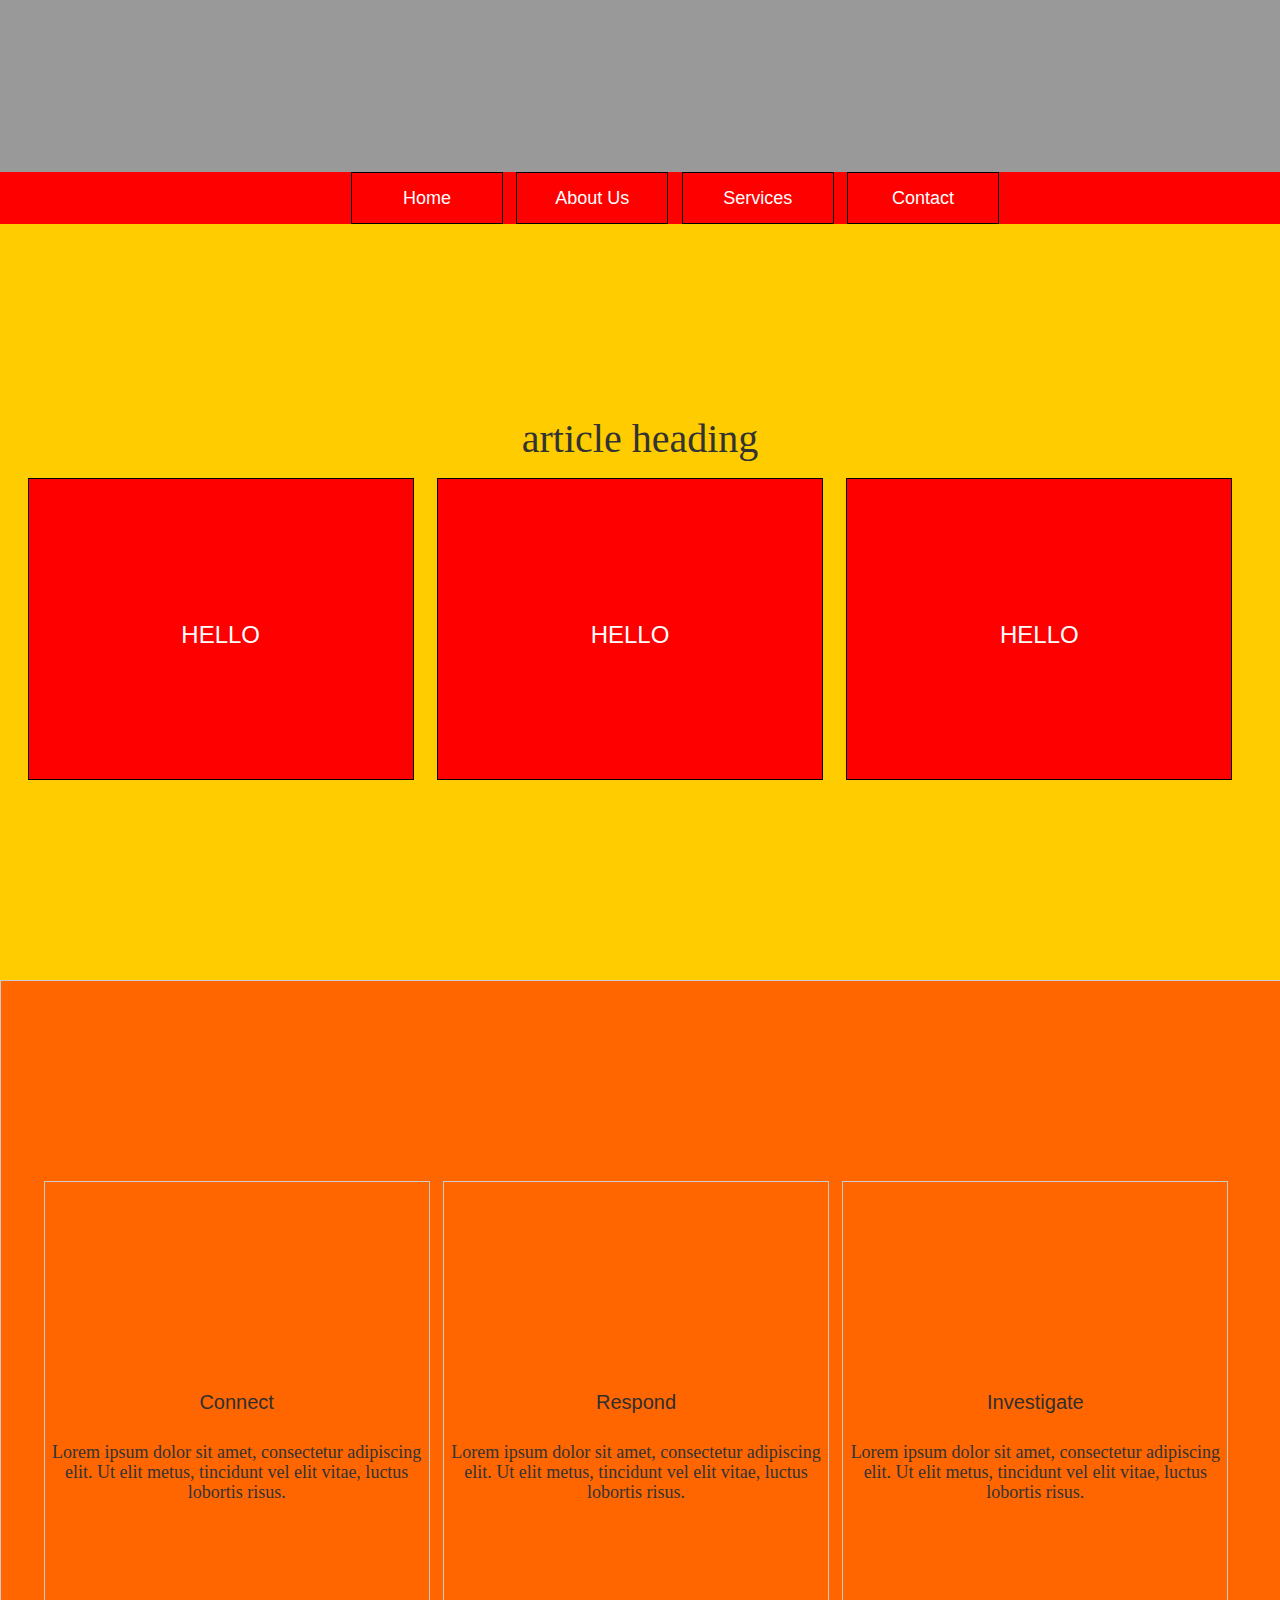
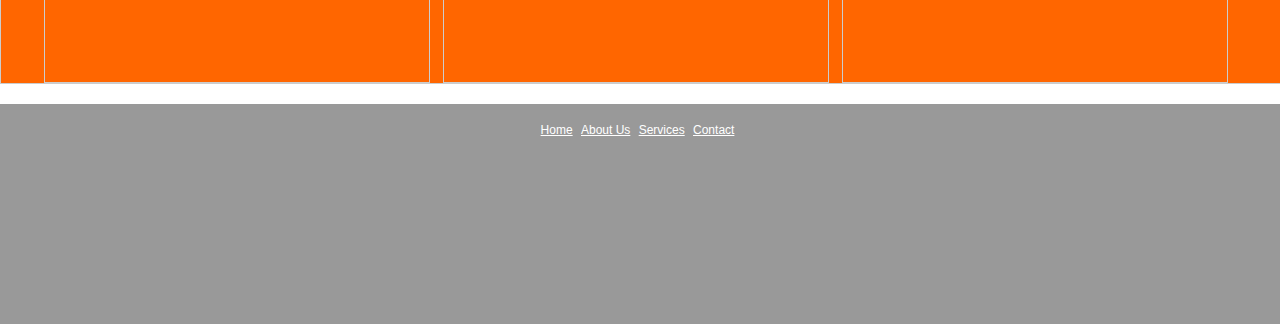
==== index.html @ f9637717 "hurry up and work" ====
<!DOCTYPE html>
<html lang="en">
<head>
	<!-- TITLE -->
	<title>first site | Home</title>

	<!-- META -->
	<meta charset="utf-8" />
  <link rel="stylesheet" type="text/css" href="css/test.css">
	<link href="https://fonts.googleapis.com/css?family=Lato:400,300,700" rel="stylesheet" type="text/css">
</head>
    <body>
    <header>

    <nav role="navigation">
        <ul>
          <li><a href="index.html" >Home</a></li>
          <li><a href="about.html" >About Us</a></li>
          <li><a href="services.html" >Services</a></li>
          <li><a href="contact.html" >Contact</a></li>
        </ul>
    </nav>
    </header>

        <section>
            <article>
            <h2>article heading</h2>
                <div class="bigBox">
                    <h3>Hello</h3>
                </div><!--dBox-->
                <div class="bigBox">
                    <h3>Hello</h3>
                </div><!--dBox-->
                <div class="bigBox">
                    <h3>Hello</h3>
                </div><!--dBox-->
            </article><!--article-->
          </section><!-- section -->

  		<section class="icon-holder">
        		<article class="icon-info">
            		<div id="icon1"></div>
             			<h4>Connect</h4>
             			<h5>Lorem ipsum dolor sit amet, consectetur adipiscing elit. Ut elit metus, tincidunt vel elit vitae, luctus lobortis risus.</h5>
             		</article>

           		<article class="icon-info">
            		<div id="icon2"></div>
              			<h4>Respond</h4>
              			<h5>Lorem ipsum dolor sit amet, consectetur adipiscing elit. Ut elit metus, tincidunt vel elit vitae, luctus lobortis risus.</h5>
              		</article>

            	<article class="icon-info">
            		<div id="icon3"></div>
              			<h4>Investigate</h4>
              			<h5>Lorem ipsum dolor sit amet, consectetur adipiscing elit. Ut elit metus, tincidunt vel elit vitae, luctus lobortis risus.</h5>
              		</article>
         </section><!--icon-holder end-->


    <footer>
        <a href="index.html">Home</a>
        <a href="about.html">About Us</a>
        <a href="services.html">Services</a>
        <a href="contact.html">Contact</a>
        </footer>
    </body>
</html>
---- css/test.css ----
/* CSS Document */
/* This is how you write style comments */
		/* CSS Styles in the head are called Inline Styles  */
		/* TAG STYLE : this is the default settings for the webpage style */
			html{height:101%;}
			body{
				margin:0px;
				padding:0px;
				font-size:12px;
				line-height:12px;
				font-weight:400;
				font-family: Verdana, Geneva, sans-serif;
				background-color:#FFF;
				color:#333; /* equal to Grey */
				text-align:center; /* Used by older IE browsers to center page */
			}

		/* These are the styles for text */
			h1,h2,h3,h4,h5,h6{padding:0px;font-weight:500;font-family: Baskerville, "Palatino Linotype", Palatino, "Century Schoolbook L", "Times New Roman", serif;clear:both;}
			h1{font-size:60px;}
			h2{font-size:40px;}
			h3{font-size:24px;}
			h4{font-size:20px;}
			h5{font-size:18px;}
			h6{font-size:16px;}


	header{
		  		width:100%;
				height:200px;
				position:fixed;
				top:0px;
				padding-top:20px;
				background-color:#999;
				z-index:996;
				}


	nav {
				width:100%;
				height:60px;
				position:fixed;
				margin-top:140px;
				background-color:transparent;
				z-index:997;
		}

		nav ul {
				width:100%;
				height: auto;
				background-color:#FF0000;


			}

		nav ul li {
				width: 150px;
				height:30px;
				display:inline-block;
				background-color:#FF0000;
				margin-right:10px;
				padding-top:20px;
				border: solid 1px #000;

			}

		nav ul li a {

				color:#FFF;
				font-family: Gotham, "Helvetica Neue", Helvetica, Arial, sans-serif;
				font-size:18px;
				text-decoration:none;
				line-height:10px;
				}

		nav ul li:hover{
			background-color:#D10407;
			border: none;

			}

		nav ul li a:hover {
				color:#CCC;

				}

		section{
				margin:0px;
				width:100%;
				height:auto;
				background-color:#F60;
				margin-left:auto;
				margin-right:auto;
				z-index:10;
		}

		article{
				margin:0px;
				width:100%;
				height:auto;
				background-color:#FFCC00;
				margin-top:200px;
				margin-left:auto;
				margin-right:auto;
				padding-top:200px;
				padding-bottom:200px;
				z-index:11;
				}

	/* a # is how you denote a div in CSS */
		#dBox{
				width:30%;
				height:300px;
				background-color:#FF0000;
				border: #000 solid 1px;
				margin-left:auto;
				margin-right:auto;
				z-index:12;
			}

		.bigBox{
				display:inline-block;
				width:30%;
				height:300px;
				background-color:#FF0000;
				border: #000 solid 1px;
				margin-left:auto;
				margin-right:20px;
				z-index:12;
			}

		.bigBox h3{
				width:auto;
				height:auto;
				background-color:transparent;
				color:#FFF;
				font-family: Helvetica, Arial, sans-serif;
				margin-left:auto;
				margin-right:auto;
				margin-top:150px;
				text-transform: uppercase;
				z-index:13;

			}
/*------------------  ICONS ---------------------------*/

section.icon-holder {
				display:inline-block;
				width:100%;
				height:auto;
				margin-bottom:20px;
				border: solid 1px #CCC;

				}

article.icon-info{
				width:30%;
				height:300px;
				display:inline-block;
				margin-right:10px;
				list-style:none;
				text-align:center;
				padding-top:0px;
				background-color:transparent;
				border: solid 1px #CCC;
				font-family: Arial, Helvetica, sans-serif;
				font-size:16px;
				line-height:20px;

				}

	#icon1 {width: 200px; height:200px;margin-left:auto;margin-right:auto; background-image: url("images/icon1.png");
    background-repeat: no-repeat;background-position:40% top;}
	 #icon2 {width: 200px; height:200px; margin-left:auto;margin-right:auto;background-image: url("images/icon2.png");background-repeat: no-repeat;background-position:40% top;}
	#icon3 {width: 200px; height:200px; margin-left:auto;margin-right:auto;background-image: url("images/icon3.png");
    background-repeat: no-repeat;background-position:40% top;
	}


		.icon-info h4, .icon-info h6{

							background-color:transparent;
							color:#302F2F;
							font-family:Arial, Arial, Helvetica, sans-serif;
							margin-left:auto;
							margin-right:auto;
							margin-top:10px;
							z-index:13;

						}




/*------------------------------FOOTER---------------------------------*/
		footer {
				width:100%;
				height:200px;
				position:relative;
				bottom:0px;
				padding-top:20px;
				background-color:#999;

			}

		footer a{
				width:auto;
				height:50px;
				font-family:Helvetica, Arial, sans-serif;
				font-size: 1em;
				margin-right: 5px;
				color:#FFF;
			}

		footer a:hover {
				color:#FF0000; /*red*/
			}
		footer a:visited {
				color:#FF0; /*yellow*/
			}

		footer a:focus{
				color:#CC0; /* apple green */
			}
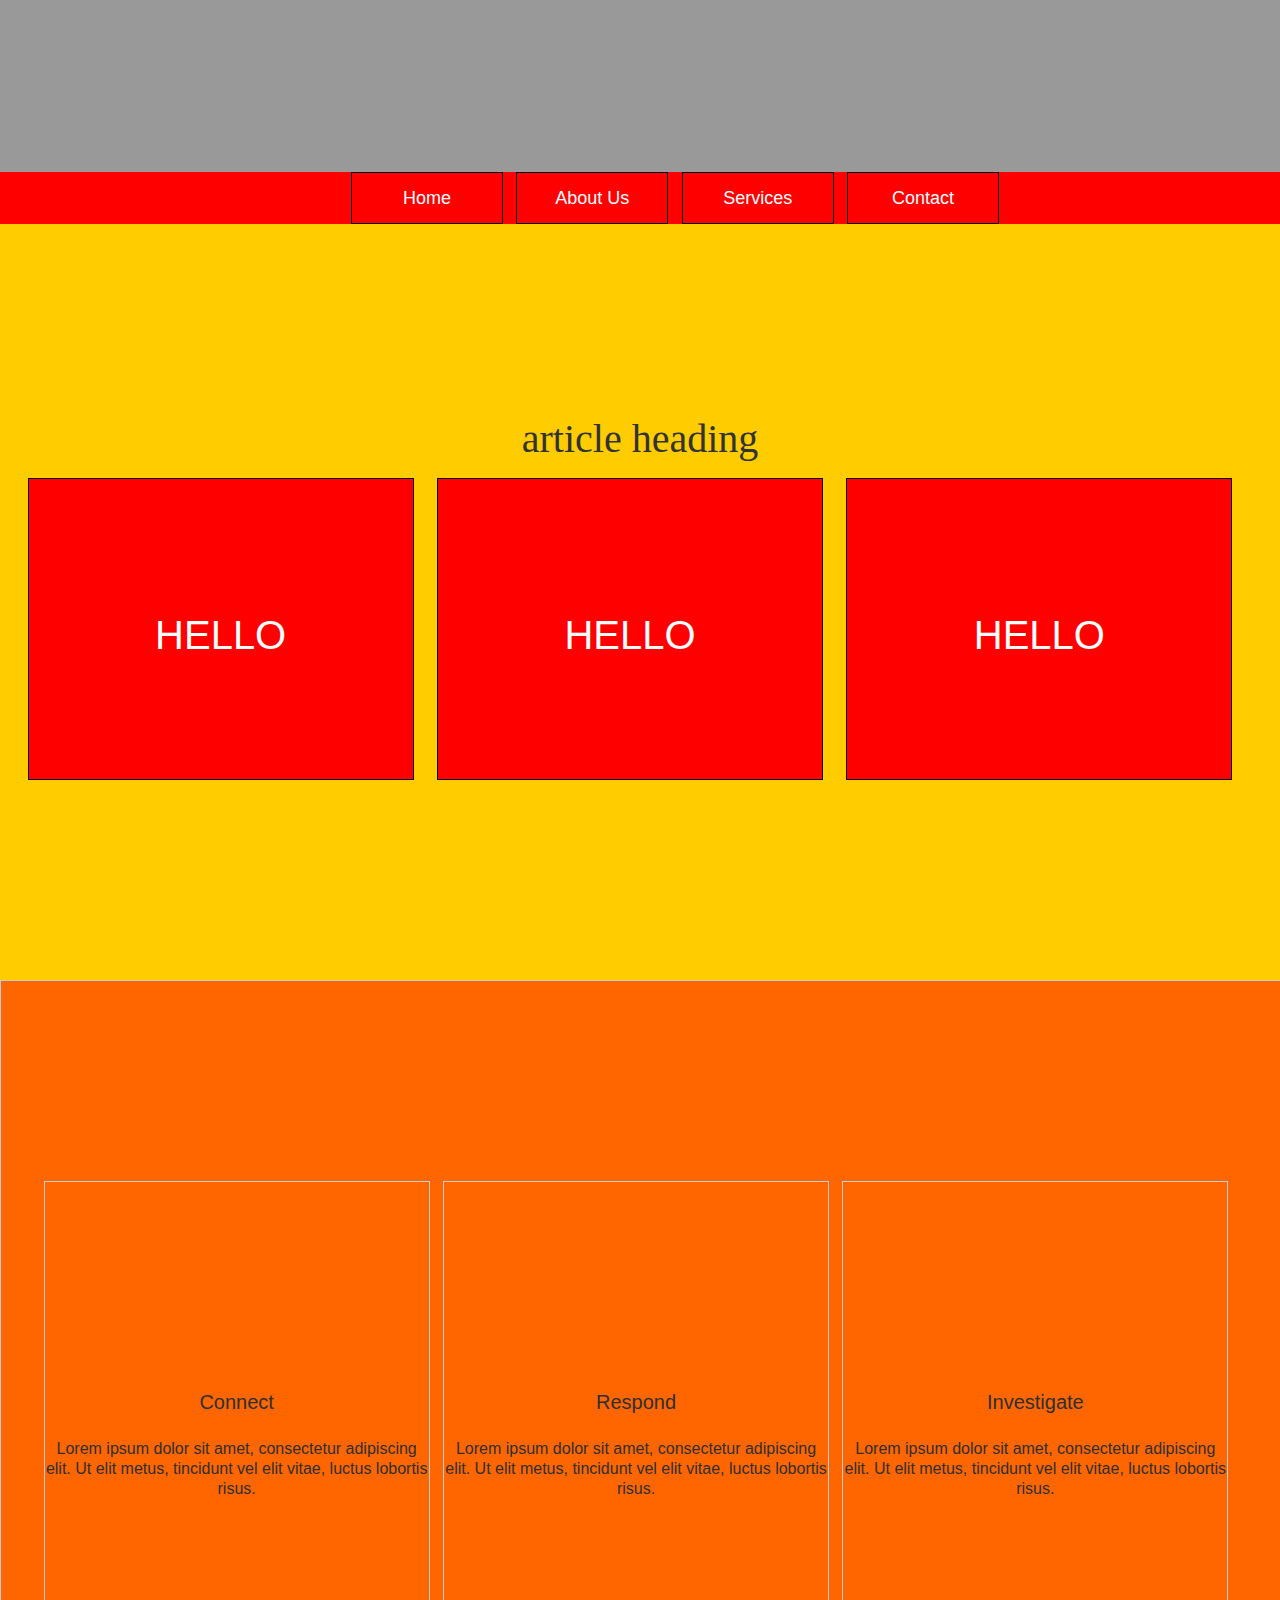
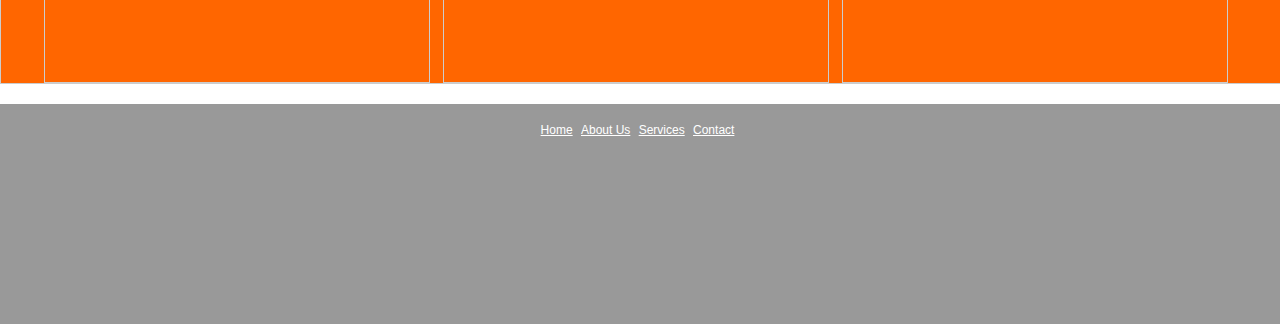
==== commit a9b9721e: "(hopefully) final commit" ====
--- a/index.html
+++ b/index.html
@@ -6,7 +6,7 @@
 
 	<!-- META -->
 	<meta charset="utf-8" />
-  <link rel="stylesheet" type="text/css" href="css/test.css">
+  <link rel="stylesheet" type="text/css" href="css/styles.css">
 	<link href="https://fonts.googleapis.com/css?family=Lato:400,300,700" rel="stylesheet" type="text/css">
 </head>
     <body>
--- a/css/styles.css
+++ b/css/styles.css
@@ -0,0 +1,235 @@
+/* CSS Document */
+/* This is how you write style comments */
+		/* CSS Styles in the head are called Inline Styles  */
+		/* TAG STYLE : this is the default settings for the webpage style */
+			html{height:101%;}
+			body{
+				margin:0px;
+				padding:0px;
+				font-size:12px;
+				line-height:12px;
+				font-weight:400;
+				font-family: Verdana, Geneva, sans-serif;
+				background-color:#FFF;
+				color:#333; /* equal to Grey */
+				text-align:center; /* Used by older IE browsers to center page */
+			}
+
+		/* These are the styles for text */
+			h1,h2,h3,h4,h5,h6{padding:0px;font-weight:500;font-family: Baskerville, "Palatino Linotype", Palatino, "Century Schoolbook L", "Times New Roman", serif;clear:both;}
+			h1{font-size:60px;}
+			h2{font-size:40px;}
+			h3{font-size:24px;}
+			h4{font-size:20px;}
+			h5{font-size:18px;}
+			h6{font-size:16px;}
+
+			#h2Replacement {
+				font-size: 40px;
+			}
+
+			#sorryNoPage {
+				font-size: 20px;
+			}
+
+
+	header{
+		  		width:100%;
+				height:200px;
+				position:fixed;
+				top:0px;
+				padding-top:20px;
+				background-color:#999;
+				z-index:996;
+				}
+
+
+	nav {
+				width:100%;
+				height:60px;
+				position:fixed;
+				margin-top:140px;
+				background-color:transparent;
+				z-index:997;
+		}
+
+		nav ul {
+				width:100%;
+				height: auto;
+				background-color:#FF0000;
+
+
+			}
+
+		nav ul li {
+				width: 150px;
+				height:30px;
+				display:inline-block;
+				background-color:#FF0000;
+				margin-right:10px;
+				padding-top:20px;
+				border: solid 1px #000;
+
+			}
+
+		nav ul li a {
+
+				color:#FFF;
+				font-family: Gotham, "Helvetica Neue", Helvetica, Arial, sans-serif;
+				font-size:18px;
+				text-decoration:none;
+				line-height:10px;
+				}
+
+		nav ul li:hover{
+			background-color:#D10407;
+			border: none;
+
+			}
+
+		nav ul li a:hover {
+				color:#CCC;
+
+				}
+
+		section{
+				margin:0px;
+				width:100%;
+				height:auto;
+				background-color:#F60;
+				margin-left:auto;
+				margin-right:auto;
+				z-index:10;
+		}
+
+		article{
+				margin:0px;
+				width:100%;
+				height:auto;
+				background-color:#FFCC00;
+				margin-top:200px;
+				margin-left:auto;
+				margin-right:auto;
+				padding-top:200px;
+				padding-bottom:200px;
+				z-index:11;
+				}
+
+	/* a # is how you denote a div in CSS */
+		#dBox{
+				width:30%;
+				height:300px;
+				background-color:#FF0000;
+				border: #000 solid 1px;
+				margin-left:auto;
+				margin-right:auto;
+				z-index:12;
+			}
+
+		.bigBox{
+				display:inline-block;
+				width:30%;
+				height:300px;
+				background-color:#FF0000;
+				border: #000 solid 1px;
+				margin-left:auto;
+				margin-right:20px;
+				z-index:12;
+			}
+
+		.bigBox h3{
+				width:auto;
+				height:auto;
+				background-color:transparent;
+				color:#FFF;
+				font-family: Helvetica, Arial, sans-serif;
+				margin-left:auto;
+				margin-right:auto;
+				margin-top:150px;
+				text-transform: uppercase;
+				z-index:13;
+				font-size: 40px;
+			}
+/*------------------  ICONS ---------------------------*/
+
+section.icon-holder {
+				display:inline-block;
+				width:100%;
+				height:auto;
+				margin-bottom:20px;
+				border: solid 1px #CCC;
+
+				}
+
+article.icon-info{
+				width:30%;
+				height:300px;
+				display:inline-block;
+				margin-right:10px;
+				list-style:none;
+				text-align:center;
+				padding-top:0px;
+				background-color:transparent;
+				border: solid 1px #CCC;
+				font-family: Arial, Helvetica, sans-serif;
+				font-size:16px;
+				line-height:20px;
+
+				}
+
+	#icon1 {width: 200px; height:200px;margin-left:auto;margin-right:auto; background-image: url("images/icon1.png");
+    background-repeat: no-repeat;background-position:40% top;}
+	 #icon2 {width: 200px; height:200px; margin-left:auto;margin-right:auto;background-image: url("images/icon2.png");background-repeat: no-repeat;background-position:40% top;}
+	#icon3 {width: 200px; height:200px; margin-left:auto;margin-right:auto;background-image: url("images/icon3.png");
+    background-repeat: no-repeat;background-position:40% top;
+	}
+
+
+		.icon-info h4, .icon-info h5{
+
+							background-color:transparent;
+							color:#302F2F;
+							font-family:Arial, Arial, Helvetica, sans-serif;
+							margin-left:auto;
+							margin-right:auto;
+							margin-top:10px;
+							z-index:13;
+						}
+
+		.icon-info h5 {
+			font-size: 16px;
+		}
+
+
+
+
+/*------------------------------FOOTER---------------------------------*/
+		footer {
+				width:100%;
+				height:200px;
+				position:relative;
+				bottom:0px;
+				padding-top:20px;
+				background-color:#999;
+
+			}
+
+		footer a{
+				width:auto;
+				height:50px;
+				font-family:Helvetica, Arial, sans-serif;
+				font-size: 1em;
+				margin-right: 5px;
+				color:#FFF;
+			}
+
+		footer a:hover {
+				color:#FF0000; /*red*/
+			}
+		footer a:visited {
+				color:#FF0; /*yellow*/
+			}
+
+		footer a:focus{
+				color:#CC0; /* apple green */
+			}
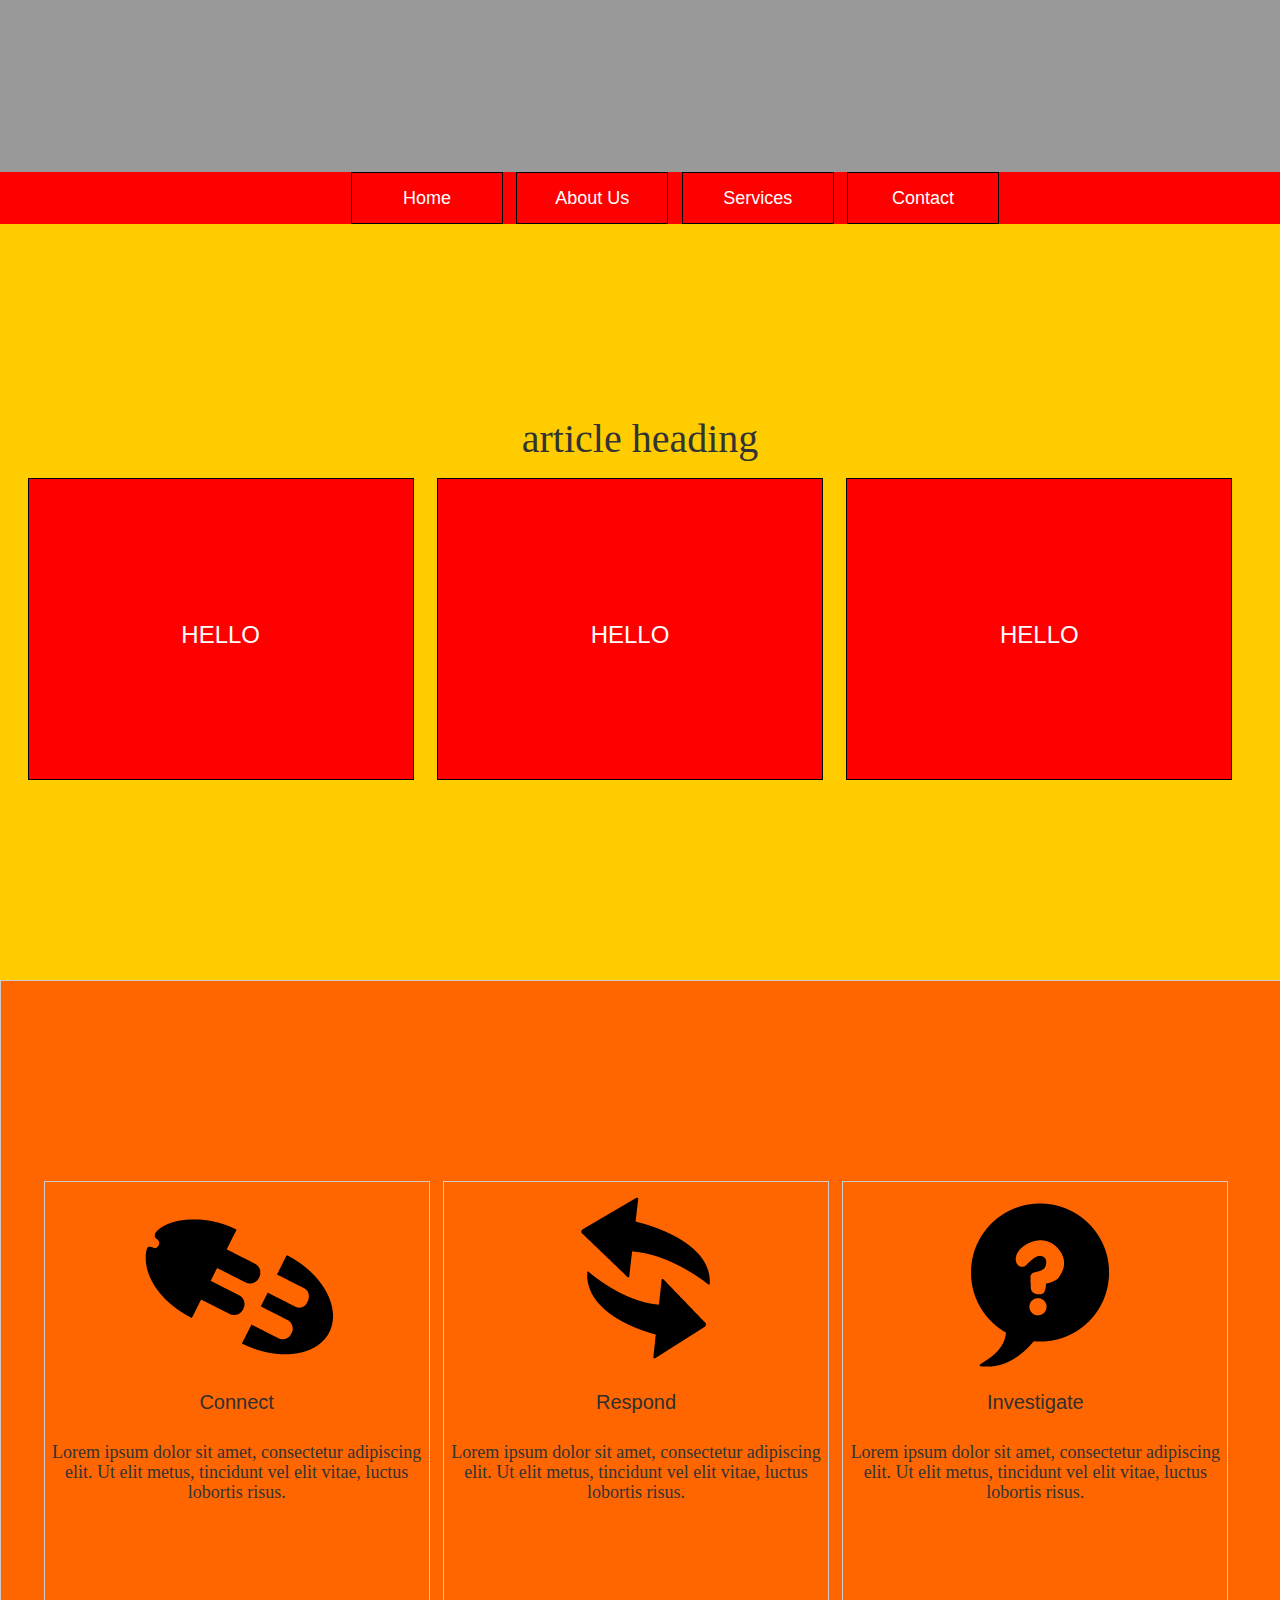
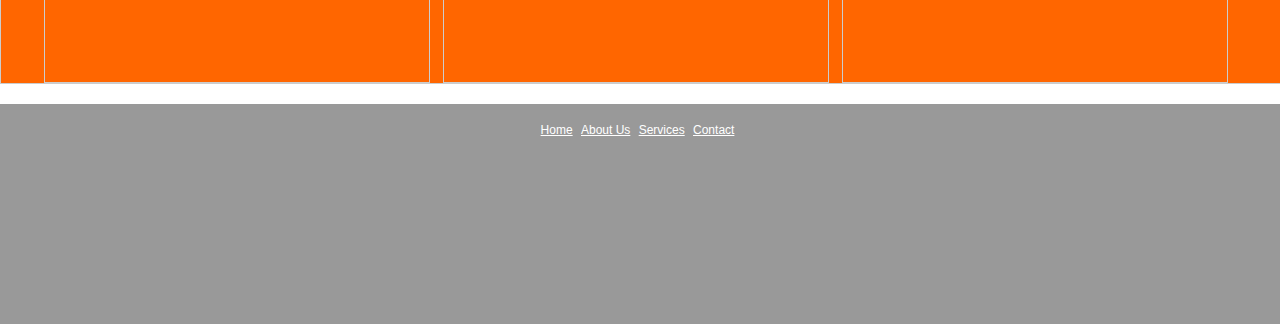
==== commit 43cbeadf: "Css temporalily changed to "test.css"" ====
--- a/index.html
+++ b/index.html
@@ -6,8 +6,8 @@
 
 	<!-- META -->
 	<meta charset="utf-8" />
-  <link rel="stylesheet" type="text/css" href="css/styles.css">
-	<link href="https://fonts.googleapis.com/css?family=Lato:400,300,700" rel="stylesheet" type="text/css">
+  <link rel="stylesheet" type="text/css" href="css/test.css" />
+	<link href="https://fonts.googleapis.com/css?family=Lato:400,300,700" rel="stylesheet" type="text/css" />
 </head>
     <body>
     <header>
--- a/css/test.css
+++ b/css/test.css
@@ -0,0 +1,224 @@
+/* CSS Document */
+/* This is how you write style comments */
+		/* CSS Styles in the head are called Inline Styles  */
+		/* TAG STYLE : this is the default settings for the webpage style */
+			html{height:101%;}
+			body{
+				margin:0px;
+				padding:0px;
+				font-size:12px;
+				line-height:12px;
+				font-weight:400;
+				font-family: Verdana, Geneva, sans-serif;
+				background-color:#FFF;
+				color:#333; /* equal to Grey */
+				text-align:center; /* Used by older IE browsers to center page */
+			}
+
+		/* These are the styles for text */
+			h1,h2,h3,h4,h5,h6{padding:0px;font-weight:500;font-family: Baskerville, "Palatino Linotype", Palatino, "Century Schoolbook L", "Times New Roman", serif;clear:both;}
+			h1{font-size:60px;}
+			h2{font-size:40px;}
+			h3{font-size:24px;}
+			h4{font-size:20px;}
+			h5{font-size:18px;}
+			h6{font-size:16px;}
+
+
+	header{
+		  		width:100%;
+				height:200px;
+				position:fixed;
+				top:0px;
+				padding-top:20px;
+				background-color:#999;
+				z-index:996;
+				}
+
+
+	nav {
+				width:100%;
+				height:60px;
+				position:fixed;
+				margin-top:140px;
+				background-color:transparent;
+				z-index:997;
+		}
+
+		nav ul {
+				width:100%;
+				height: auto;
+				background-color:#FF0000;
+
+
+			}
+
+		nav ul li {
+				width: 150px;
+				height:30px;
+				display:inline-block;
+				background-color:#FF0000;
+				margin-right:10px;
+				padding-top:20px;
+				border: solid 1px #000;
+
+			}
+
+		nav ul li a {
+
+				color:#FFF;
+				font-family: Gotham, "Helvetica Neue", Helvetica, Arial, sans-serif;
+				font-size:18px;
+				text-decoration:none;
+				line-height:10px;
+				}
+
+		nav ul li:hover{
+			background-color:#D10407;
+			border: none;
+
+			}
+
+		nav ul li a:hover {
+				color:#CCC;
+
+				}
+
+		section{
+				margin:0px;
+				width:100%;
+				height:auto;
+				background-color:#F60;
+				margin-left:auto;
+				margin-right:auto;
+				z-index:10;
+		}
+
+		article{
+				margin:0px;
+				width:100%;
+				height:auto;
+				background-color:#FFCC00;
+				margin-top:200px;
+				margin-left:auto;
+				margin-right:auto;
+				padding-top:200px;
+				padding-bottom:200px;
+				z-index:11;
+				}
+
+	/* a # is how you denote a div in CSS */
+		#dBox{
+				width:30%;
+				height:300px;
+				background-color:#FF0000;
+				border: #000 solid 1px;
+				margin-left:auto;
+				margin-right:auto;
+				z-index:12;
+			}
+
+		.bigBox{
+				display:inline-block;
+				width:30%;
+				height:300px;
+				background-color:#FF0000;
+				border: #000 solid 1px;
+				margin-left:auto;
+				margin-right:20px;
+				z-index:12;
+			}
+
+		.bigBox h3{
+				width:auto;
+				height:auto;
+				background-color:transparent;
+				color:#FFF;
+				font-family: Helvetica, Arial, sans-serif;
+				margin-left:auto;
+				margin-right:auto;
+				margin-top:150px;
+				text-transform: uppercase;
+				z-index:13;
+
+			}
+/*------------------  ICONS ---------------------------*/
+
+section.icon-holder {
+				display:inline-block;
+				width:100%;
+				height:auto;
+				margin-bottom:20px;
+				border: solid 1px #CCC;
+
+				}
+
+article.icon-info{
+				width:30%;
+				height:300px;
+				display:inline-block;
+				margin-right:10px;
+				list-style:none;
+				text-align:center;
+				padding-top:0px;
+				background-color:transparent;
+				border: solid 1px #CCC;
+				font-family: Arial, Helvetica, sans-serif;
+				font-size:16px;
+				line-height:20px;
+
+				}
+
+	#icon1 {width: 200px; height:200px;margin-left:auto;margin-right:auto; background-image: url("images/icon1.png");
+    background-repeat: no-repeat;background-position:40% top;}
+	 #icon2 {width: 200px; height:200px; margin-left:auto;margin-right:auto;background-image: url("images/icon2.png");background-repeat: no-repeat;background-position:40% top;}
+	#icon3 {width: 200px; height:200px; margin-left:auto;margin-right:auto;background-image: url("images/icon3.png");
+    background-repeat: no-repeat;background-position:40% top;
+	}
+
+
+		.icon-info h4, .icon-info h6{
+
+							background-color:transparent;
+							color:#302F2F;
+							font-family:Arial, Arial, Helvetica, sans-serif;
+							margin-left:auto;
+							margin-right:auto;
+							margin-top:10px;
+							z-index:13;
+
+						}
+
+
+
+
+/*------------------------------FOOTER---------------------------------*/
+		footer {
+				width:100%;
+				height:200px;
+				position:relative;
+				bottom:0px;
+				padding-top:20px;
+				background-color:#999;
+
+			}
+
+		footer a{
+				width:auto;
+				height:50px;
+				font-family:Helvetica, Arial, sans-serif;
+				font-size: 1em;
+				margin-right: 5px;
+				color:#FFF;
+			}
+
+		footer a:hover {
+				color:#FF0000; /*red*/
+			}
+		footer a:visited {
+				color:#FF0; /*yellow*/
+			}
+
+		footer a:focus{
+				color:#CC0; /* apple green */
+			}
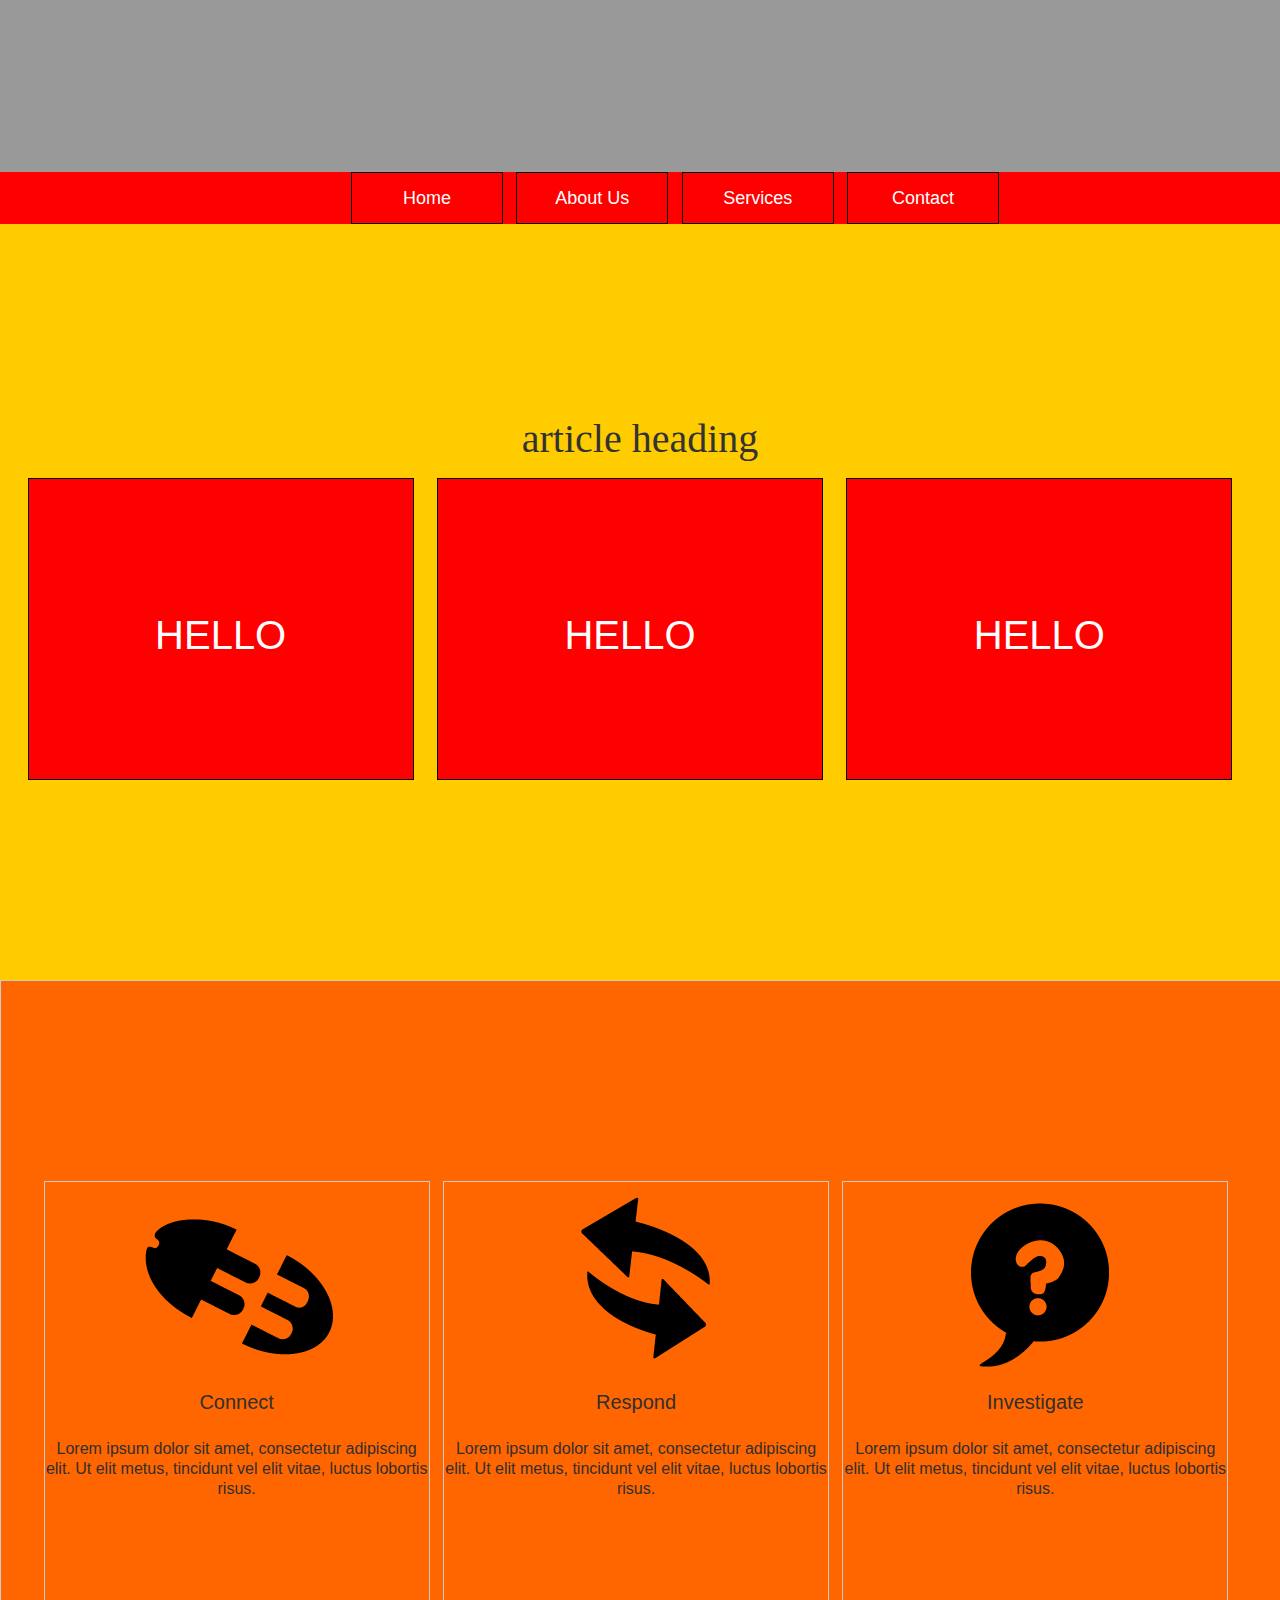
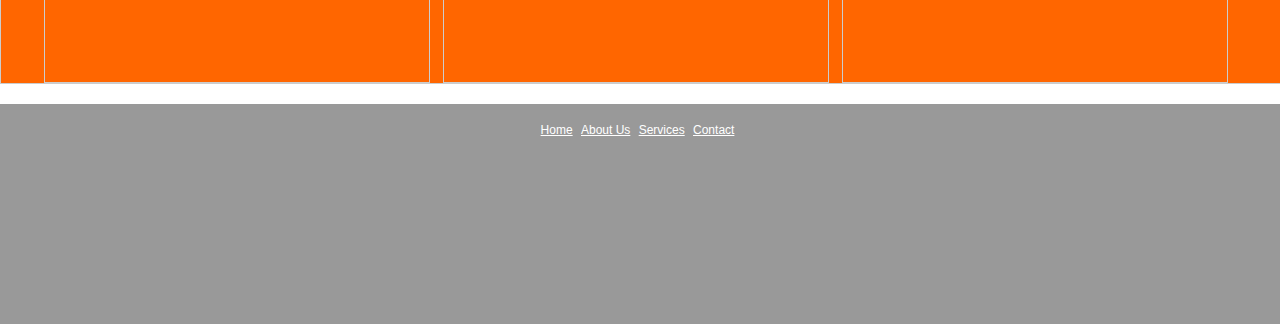
==== commit e392c8ae: "CSS changed to styles.css, website complete." ====
--- a/index.html
+++ b/index.html
@@ -6,7 +6,7 @@
 
 	<!-- META -->
 	<meta charset="utf-8" />
-  <link rel="stylesheet" type="text/css" href="css/test.css" />
+  <link rel="stylesheet" type="text/css" href="css/styles.css" />
 	<link href="https://fonts.googleapis.com/css?family=Lato:400,300,700" rel="stylesheet" type="text/css" />
 </head>
     <body>
--- a/css/styles.css
+++ b/css/styles.css
@@ -0,0 +1,235 @@
+/* CSS Document */
+/* This is how you write style comments */
+		/* CSS Styles in the head are called Inline Styles  */
+		/* TAG STYLE : this is the default settings for the webpage style */
+			html{height:101%;}
+			body{
+				margin:0px;
+				padding:0px;
+				font-size:12px;
+				line-height:12px;
+				font-weight:400;
+				font-family: Verdana, Geneva, sans-serif;
+				background-color:#FFF;
+				color:#333; /* equal to Grey */
+				text-align:center; /* Used by older IE browsers to center page */
+			}
+
+		/* These are the styles for text */
+			h1,h2,h3,h4,h5,h6{padding:0px;font-weight:500;font-family: Baskerville, "Palatino Linotype", Palatino, "Century Schoolbook L", "Times New Roman", serif;clear:both;}
+			h1{font-size:60px;}
+			h2{font-size:40px;}
+			h3{font-size:24px;}
+			h4{font-size:20px;}
+			h5{font-size:18px;}
+			h6{font-size:16px;}
+
+			#h2Replacement {
+				font-size: 40px;
+			}
+
+			#sorryNoPage {
+				font-size: 20px;
+			}
+
+
+	header{
+		  		width:100%;
+				height:200px;
+				position:fixed;
+				top:0px;
+				padding-top:20px;
+				background-color:#999;
+				z-index:996;
+				}
+
+
+	nav {
+				width:100%;
+				height:60px;
+				position:fixed;
+				margin-top:140px;
+				background-color:transparent;
+				z-index:997;
+		}
+
+		nav ul {
+				width:100%;
+				height: auto;
+				background-color:#FF0000;
+
+
+			}
+
+		nav ul li {
+				width: 150px;
+				height:30px;
+				display:inline-block;
+				background-color:#FF0000;
+				margin-right:10px;
+				padding-top:20px;
+				border: solid 1px #000;
+
+			}
+
+		nav ul li a {
+
+				color:#FFF;
+				font-family: Gotham, "Helvetica Neue", Helvetica, Arial, sans-serif;
+				font-size:18px;
+				text-decoration:none;
+				line-height:10px;
+				}
+
+		nav ul li:hover{
+			background-color:#D10407;
+			border: none;
+
+			}
+
+		nav ul li a:hover {
+				color:#CCC;
+
+				}
+
+		section{
+				margin:0px;
+				width:100%;
+				height:auto;
+				background-color:#F60;
+				margin-left:auto;
+				margin-right:auto;
+				z-index:10;
+		}
+
+		article{
+				margin:0px;
+				width:100%;
+				height:auto;
+				background-color:#FFCC00;
+				margin-top:200px;
+				margin-left:auto;
+				margin-right:auto;
+				padding-top:200px;
+				padding-bottom:200px;
+				z-index:11;
+				}
+
+	/* a # is how you denote a div in CSS */
+		#dBox{
+				width:30%;
+				height:300px;
+				background-color:#FF0000;
+				border: #000 solid 1px;
+				margin-left:auto;
+				margin-right:auto;
+				z-index:12;
+			}
+
+		.bigBox{
+				display:inline-block;
+				width:30%;
+				height:300px;
+				background-color:#FF0000;
+				border: #000 solid 1px;
+				margin-left:auto;
+				margin-right:20px;
+				z-index:12;
+			}
+
+		.bigBox h3{
+				width:auto;
+				height:auto;
+				background-color:transparent;
+				color:#FFF;
+				font-family: Helvetica, Arial, sans-serif;
+				margin-left:auto;
+				margin-right:auto;
+				margin-top:150px;
+				text-transform: uppercase;
+				z-index:13;
+				font-size: 40px;
+			}
+/*------------------  ICONS ---------------------------*/
+
+section.icon-holder {
+				display:inline-block;
+				width:100%;
+				height:auto;
+				margin-bottom:20px;
+				border: solid 1px #CCC;
+
+				}
+
+article.icon-info{
+				width:30%;
+				height:300px;
+				display:inline-block;
+				margin-right:10px;
+				list-style:none;
+				text-align:center;
+				padding-top:0px;
+				background-color:transparent;
+				border: solid 1px #CCC;
+				font-family: Arial, Helvetica, sans-serif;
+				font-size:16px;
+				line-height:20px;
+
+				}
+
+	#icon1 {width: 200px; height:200px;margin-left:auto;margin-right:auto; background-image: url("images/icon1.png");
+    background-repeat: no-repeat;background-position:40% top;}
+	 #icon2 {width: 200px; height:200px; margin-left:auto;margin-right:auto;background-image: url("images/icon2.png");background-repeat: no-repeat;background-position:40% top;}
+	#icon3 {width: 200px; height:200px; margin-left:auto;margin-right:auto;background-image: url("images/icon3.png");
+    background-repeat: no-repeat;background-position:40% top;
+	}
+
+
+		.icon-info h4, .icon-info h5{
+
+							background-color:transparent;
+							color:#302F2F;
+							font-family:Arial, Arial, Helvetica, sans-serif;
+							margin-left:auto;
+							margin-right:auto;
+							margin-top:10px;
+							z-index:13;
+						}
+
+		.icon-info h5 {
+			font-size: 16px;
+		}
+
+
+
+
+/*------------------------------FOOTER---------------------------------*/
+		footer {
+				width:100%;
+				height:200px;
+				position:relative;
+				bottom:0px;
+				padding-top:20px;
+				background-color:#999;
+
+			}
+
+		footer a{
+				width:auto;
+				height:50px;
+				font-family:Helvetica, Arial, sans-serif;
+				font-size: 1em;
+				margin-right: 5px;
+				color:#FFF;
+			}
+
+		footer a:hover {
+				color:#FF0000; /*red*/
+			}
+		footer a:visited {
+				color:#FF0; /*yellow*/
+			}
+
+		footer a:focus{
+				color:#CC0; /* apple green */
+			}
